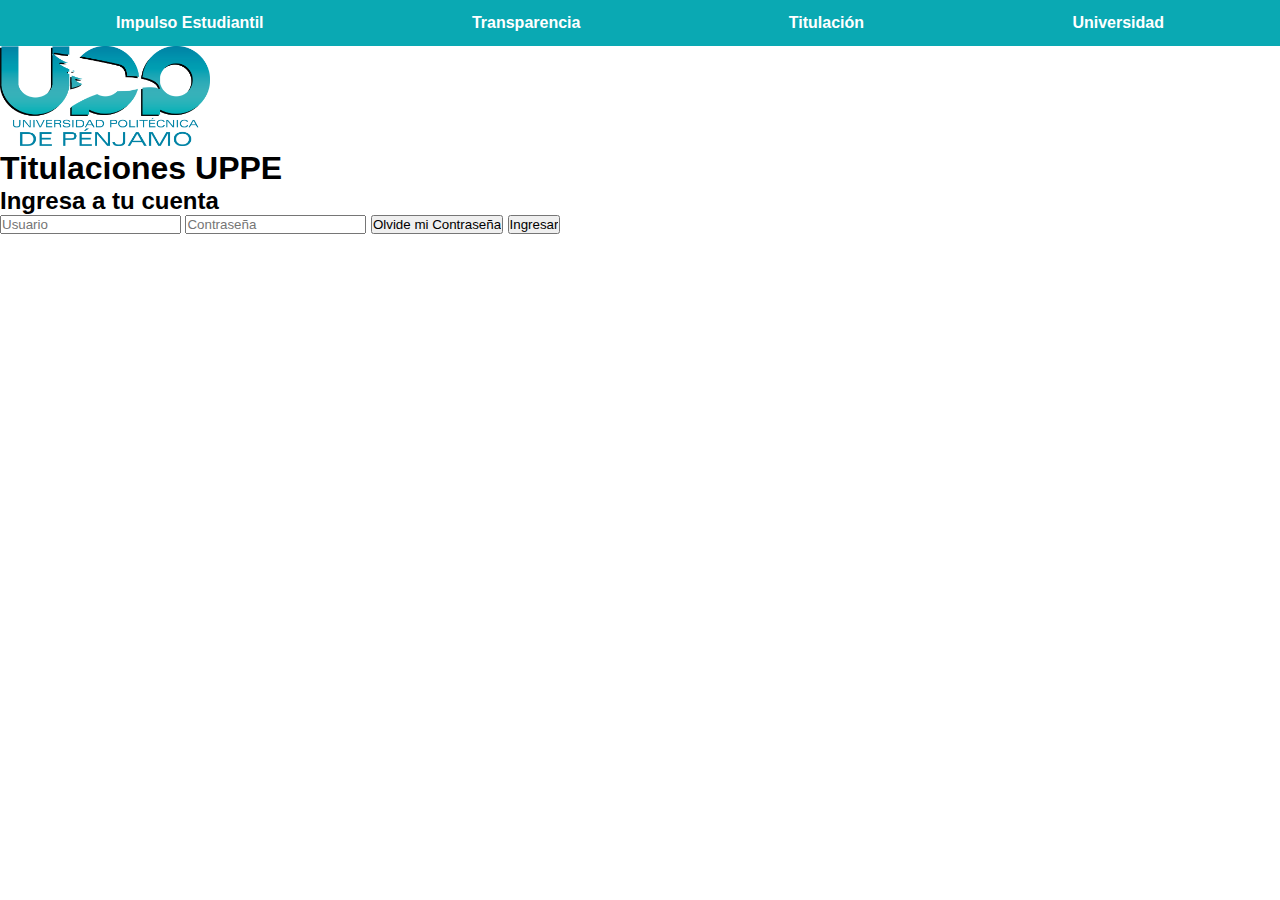
==== index.html @ 23a6b610 "Creation of project and navigation" ====
<!DOCTYPE html>
<html lang="en">
  <head>
    <meta charset="UTF-8" />
    <meta name="viewport" content="width=device-width, initial-scale=1.0" />
    <link type="text/css" rel="stylesheet" href="style.css" />
    <title>Tracker Document</title>
  </head>
  <body>
    <nav class="navigation">
      <ul>
        <li><a href="">Impulso Estudiantil</a></li>
        <li><a href="">Transparencia</a></li>
        <li><a href="">Titulación</a></li>
        <li><a href="">Universidad</a></li>
      </ul>
    </nav>
    <main>
      <section>
        <img src="/img/logo.png" alt="logo" height="100px" />
        <h1>Titulaciones UPPE</h1>
      </section>
      <section>
        <p></p>
        <div>
          <h2>Ingresa a tu cuenta</h2>
          <form action="">
            <input type="text" placeholder="Usuario" />
            <input type="password" placeholder="Contraseña" />
            <input type="button" value="Olvide mi Contraseña" />
            <input type="submit" value="Ingresar" />
          </form>
        </div>
      </section>
    </main>
  </body>
</html>
---- style.css ----
*{
    margin: 0;
    padding: 0;
}

body{
    font-family: sans-serif;
}

.navigation ul{
    list-style-type: none;
    overflow: hidden;
    background-color: #0aa9b3;
    display: flex;
    justify-content: space-between;
    align-items: center;
    padding: 0 100px ;
    font-weight: 700;
}

.navigation li a{
    display: block;
    color: white;
    text-align: center;
    padding: 14px 16px;
    text-decoration: none;
}
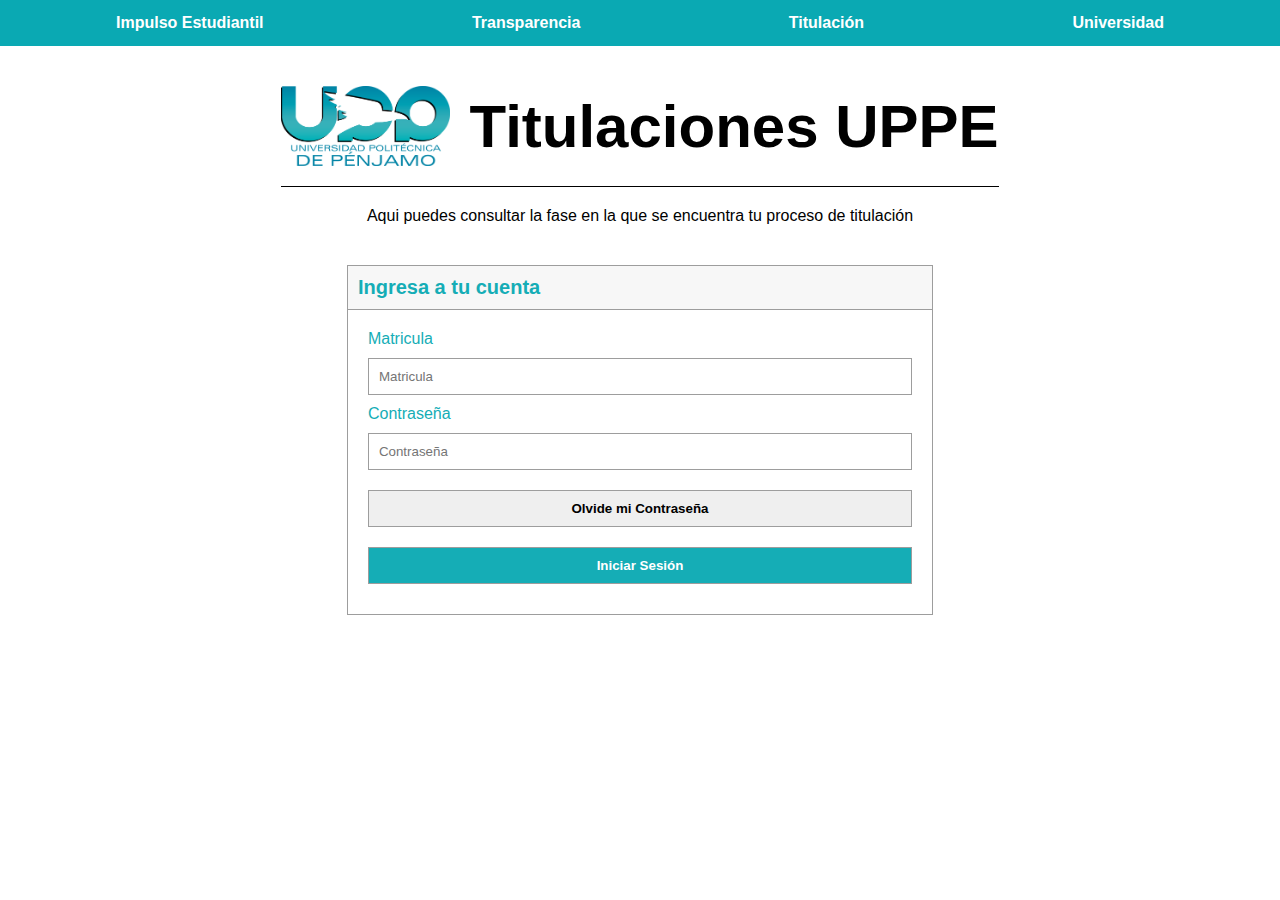
==== commit d5b0a11f: "Refactor login form and update styles" ====
--- a/index.html
+++ b/index.html
@@ -16,21 +16,29 @@
       </ul>
     </nav>
     <main>
-      <section>
-        <img src="/img/logo.png" alt="logo" height="100px" />
-        <h1>Titulaciones UPPE</h1>
-      </section>
-      <section>
-        <p></p>
-        <div>
-          <h2>Ingresa a tu cuenta</h2>
-          <form action="">
-            <input type="text" placeholder="Usuario" />
-            <input type="password" placeholder="Contraseña" />
-            <input type="button" value="Olvide mi Contraseña" />
-            <input type="submit" value="Ingresar" />
-          </form>
-        </div>
+      <section class="content">
+        <section class="title">
+          <img src="/img/logo.png" alt="logo" height="80px" />
+          <h1>Titulaciones UPPE</h1>
+        </section>
+        <section>
+          <p class="instruction">
+            Aqui puedes consultar la fase en la que se encuentra tu proceso de
+            titulación
+          </p>
+          <div class="sign-in">
+            <h2 class="form-title">Ingresa a tu cuenta</h2>
+            <form class="form" action="">
+              <label for="matricula">Matricula</label>
+              <input type="text" id="matricula" placeholder="Matricula" />
+              <label for="contraseña">Contraseña</label>
+              <input type="password" id="contraseña" placeholder="Contraseña" />
+              <input type="button" value="Olvide mi Contraseña" />
+              <input type="submit" value="Iniciar Sesión" />
+            </form>
+
+          </div>
+        </section>
       </section>
     </main>
   </body>
--- a/style.css
+++ b/style.css
@@ -1,27 +1,109 @@
-*{
+* {
     margin: 0;
     padding: 0;
 }
 
-body{
+body {
     font-family: sans-serif;
 }
 
-.navigation ul{
+.navigation ul {
     list-style-type: none;
     overflow: hidden;
     background-color: #0aa9b3;
     display: flex;
     justify-content: space-between;
     align-items: center;
-    padding: 0 100px ;
+    padding: 0 100px;
     font-weight: 700;
 }
 
-.navigation li a{
+.navigation li a {
     display: block;
     color: white;
     text-align: center;
     padding: 14px 16px;
     text-decoration: none;
+}
+
+.content {
+    display: flex;
+    align-items: center;
+    flex-direction: column;
+    padding: 20px 0;
+}
+
+.title {
+    display: flex;
+    padding: 20px 0;
+    font-size: 30px;
+    align-items: center;
+    justify-content: space-between;
+    border-bottom: #000 solid 0.5px;
+}
+
+.title h1 {
+    margin-left: 20px;
+}
+
+.instruction {
+    padding: 20px;
+}
+
+.sign-in {
+    display: flex;
+    flex-direction: column;
+    padding: 20px 0;
+}
+
+.form {
+    display: flex;
+    flex-direction: column;
+    color: #15adb6;
+    padding: 20px;
+    border: #9d9d9d solid 1px;
+}
+
+.form input {
+    padding: 10px;
+    margin: 10px 0;
+    border: #9d9d9d solid 1px;
+
+}
+
+.form input[type="submit"] {
+    padding: 10px;
+    margin: 10px 0;
+    border: #9d9d9d solid 1px;
+    background-color: #15adb6;
+    color: #fff;
+    font-weight: 700;
+}
+
+.form input[type="submit"]:hover {
+    background-color: #fff;
+    color: #15adb6;
+    cursor: pointer;
+}
+
+.form input[type="button"] {
+    padding: 10px;
+    margin: 10px 0;
+    border: #9d9d9d solid 1px;
+    font-weight: 700;
+}
+
+.form input[type="button"]:hover {
+    background-color: #fff;
+    color: #15adb6;
+    cursor: pointer;
+}
+
+.form-title {
+    font-size: 20px;
+    padding: 10px;
+    background-color: #f7f7f7;
+    color: #15adb6;
+    border: #9d9d9d solid 1px;
+    border-bottom: none;
 }